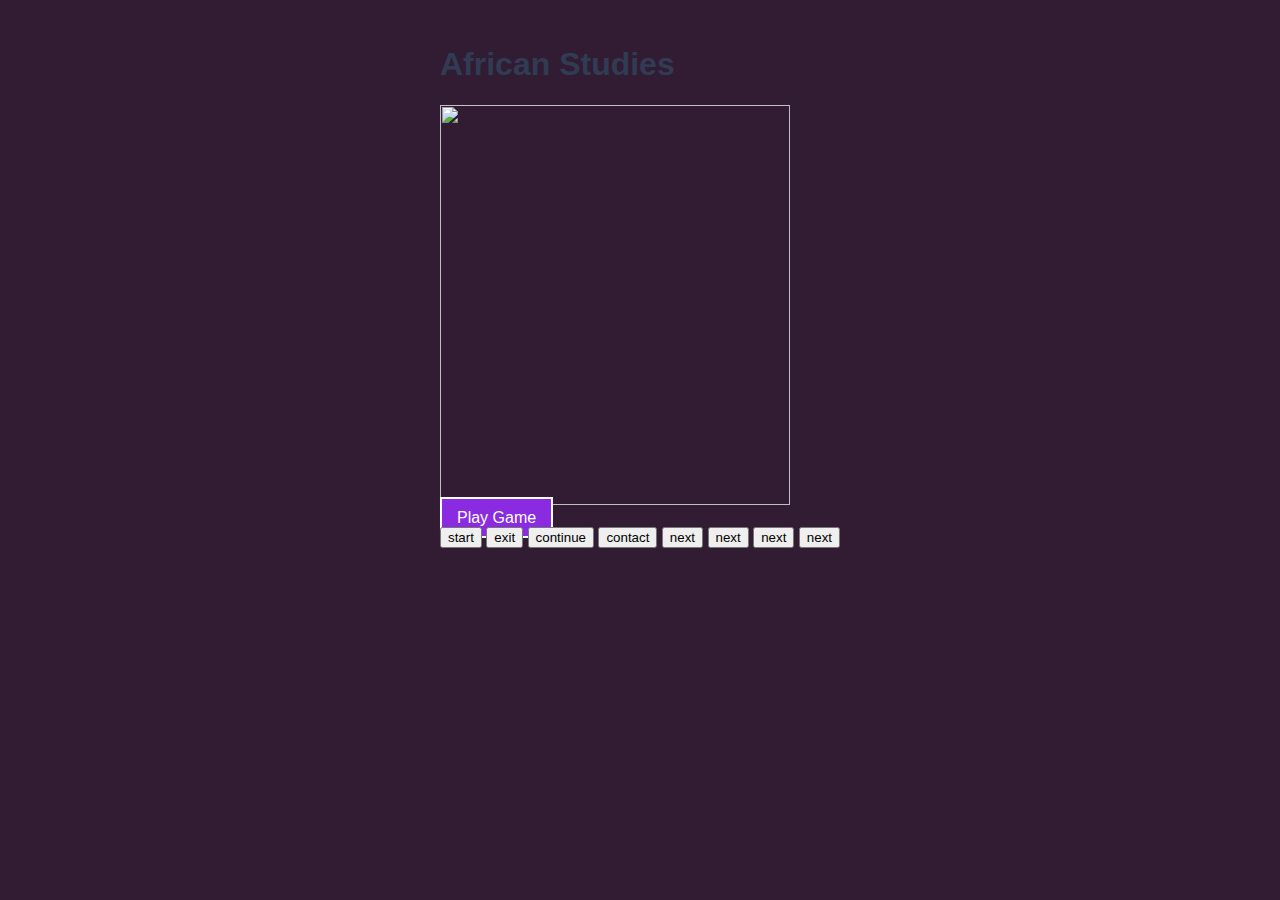
==== animation.html @ 4c7e9acd "Add project files." ====
<!DOCTYPE html>
<html lang="en">
<head>
    <meta charset="UTF-8">
    <meta http-equiv="X-UA-Compatible" content="IE=edge">
    <meta name="viewport" content="width=device-width, initial-scale=1.0">
    <link rel="stylesheet" href="https://cdn.jsdelivr.net/npm/bootstrap@4.6.0/dist/css/bootstrap.min.css" integrity="sha384-B0vP5xmATw1+K9KRQjQERJvTumQW0nPEzvF6L/Z6nronJ3oUOFUFpCjEUQouq2+l" crossorigin="anonymous">
    <script src="https://cdn.jsdelivr.net/npm/@popperjs/core@2.9.3/dist/umd/popper.min.js" integrity="sha384-eMNCOe7tC1doHpGoWe/6oMVemdAVTMs2xqW4mwXrXsW0L84Iytr2wi5v2QjrP/xp" crossorigin="anonymous"></script>
    <script src="https://cdn.jsdelivr.net/npm/bootstrap@5.1.0/dist/js/bootstrap.min.js" integrity="sha384-cn7l7gDp0eyniUwwAZgrzD06kc/tftFf19TOAs2zVinnD/C7E91j9yyk5//jjpt/" crossorigin="anonymous"></script>
    <script src="https://use.fontawesome.com/0383fc1297.js"></script>

    <link rel="stylesheet" href="css/animation.css">
    <title>Game</title>
</head>
<body>

    <section class="animation-box active">
        <h1 class="text-center text-white">African Studies</h1>
        <div> <img src="https://s-media-cache-ak0.pinimg.com/originals/79/07/bb/7907bb62e5e2d77255b4fe10770fae41.gif" width="350px" height="400px"style="border-style: none" color="#000"/></div>
            <div class="d-flex justify-content-around btns">
            </div>
            <a href="./index.html" class="play-game btn btn-primary">Play Game</a> 
    </section>

    <section class="d-none">
        <button class="start btn btn-secondary"> start</button>
        <button class="exit btn btn-secondary"> exit</button>
        <button class="continue btn btn-secondary"> continue </button>
        <button class="contact btn btn-secondary"> contact</button>
        <button class="next btn btn-secondary"> next</button>
        <button class="back-to-quiz btn btn-secondary"> next</button>
        <button class="restart btn btn-secondary"> next</button>
        <button class="contact2 btn btn-secondary"> next</button>
    </section>
    <script src="app.js "></script>
</body>
</html>
---- css/animation.css ----
.transition, p, ul li i:before, ul li i:after {
    transition: all 0.25s ease-in-out;
  }
  .images ul li img {
      width: 400px;
      height: 266px;
  }
  .images ul li {
      display: inline-block;
  }
  .flipIn, h1, ul li {
    animation: flipdown 0.5s ease both;
  }
  
  .no-select, h2 {
    -webkit-tap-highlight-color: transparent;
    -webkit-touch-callout: none;
    -webkit-user-select: none;
    -khtml-user-select: none;
    -moz-user-select: none;
    -ms-user-select: none;
    user-select: none;
  }
  
  html {
    width: 100%;
    height: 100%;
    perspective: 900;
    overflow-y: scroll;
    background-color: #321C34;
    font-family: "Titillium Web", sans-serif;
    color: rgba(48, 69, 92, 0.8);
  }
  
  body {
    min-height: 0;
    display: inline-block;
    position: relative;
    left: 50%;
    margin: -5px 0;
    transform: translate(-50%, 0);
  
    background-color: #321C34;
    max-width: 450px;
    padding: 30px;
  }
  @media (max-width: 550px) {
    body {
      box-sizing: border-box;
      transform: translate(0, 0);
      max-width: 100%;
      min-height: 100%;
      margin: 0;
      left: 0;
    }
  }
 
  
  @keyframes flipdown {
    0% {
      opacity: 0;
      transform-origin: top center;
      transform: rotateX(-90deg);
    }
    5% {
      opacity: 1;
    }
    80% {
      transform: rotateX(8deg);
    }
    83% {
      transform: rotateX(6deg);
    }
    92% {
      transform: rotateX(-3deg);
    }
    100% {
      transform-origin: top center;
      transform: rotateX(0deg);
    }
  }
  ::-webkit-scrollbar {
    width: 8px;
  }
  
  ::-webkit-scrollbar-track {
    background: #321C34;
  }
  
  ::-webkit-scrollbar-thumb {
    background: #321C34;
  }
  
  ::-webkit-scrollbar-thumb:hover {
    background: #fff;
  }
  
  .play-game {
      color: white;
      padding: 10px 15px;
      background-color: blueviolet;
      border: 2px solid white;
      text-decoration: none;
      margin: 0 auto !important ;
  }
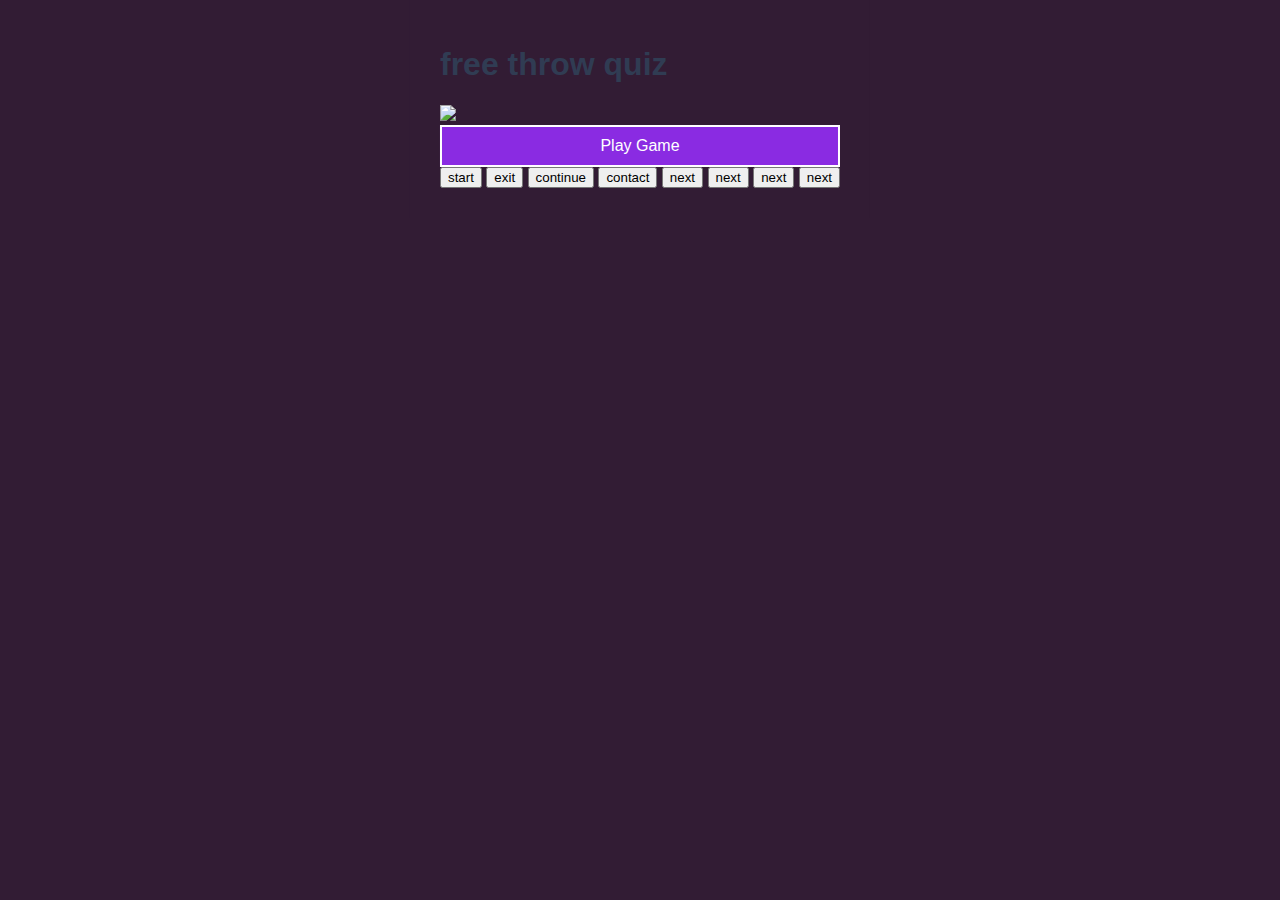
==== commit 4de31285: "Updated Game Content" ====
--- a/animation.html
+++ b/animation.html
@@ -15,8 +15,8 @@
 <body>
 
     <section class="animation-box active">
-        <h1 class="text-center text-white">African Studies</h1>
-        <div> <img src="https://s-media-cache-ak0.pinimg.com/originals/79/07/bb/7907bb62e5e2d77255b4fe10770fae41.gif" width="350px" height="400px"style="border-style: none" color="#000"/></div>
+        <h1 class="text-center text-white text-capitalize">free throw quiz</h1>
+        <div> <img src="https://s-media-cache-ak0.pinimg.com/originals/79/07/bb/7907bb62e5e2d77255b4fe10770fae41.gif"/></div>
             <div class="d-flex justify-content-around btns">
             </div>
             <a href="./index.html" class="play-game btn btn-primary">Play Game</a> 
--- a/css/animation.css
+++ b/css/animation.css
@@ -101,5 +101,7 @@
       background-color: blueviolet;
       border: 2px solid white;
       text-decoration: none;
-      margin: 0 auto !important ;
+      display: flex;
+      justify-content: center;
+      align-items: center;
   }